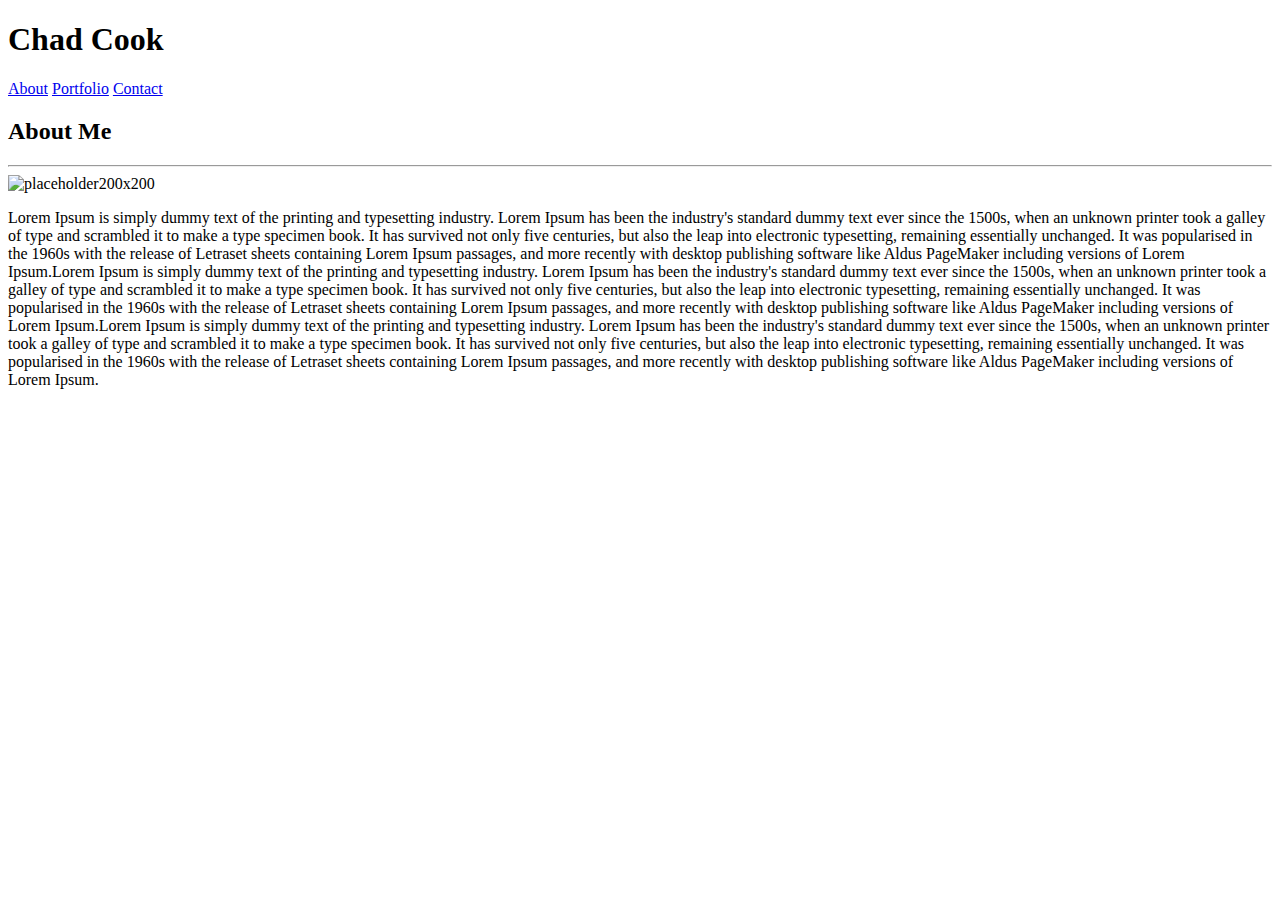
==== index.html @ 78eb7dfa "started html files, need to udpate contact and portfolio" ====
<!DOCTYPE html>
<html lang="en-us">
    <head>
        <meta charset="UTF-8">
        <title>Chad Cook Portfolio</title>
        <link rel="stylesheet" type="text/css" href="css/style.css">
    </head>
    <body>
        <!--  Header and Nav bar for all pages  -->
        <header class="header-container">
            <h1>Chad Cook</h1>
            <nav class="nav">
                <a href="index.html">About</a>
                <a href="portfolio.html">Portfolio</a>
                <a href="contact.html">Contact</a>
            </nav>        
        </header>
        <!--  Content Box  -->
        <div class="content-box">
            <!--  Content Box Header  -->
            <header class="content-header">
                <h2>About Me</h2>
                <hr>
            </header>
            <!--  Profile Image  ****Resize to 200x200 in CSS****  -->
            <!-- real image <img src="images/chad.jpeg" alt="Headshot of Chad">-->
            <img src="https://ist.ualberta.ca/sites/default/files/AppleLogo.png" alt="placeholder200x200">
            <p class="about-me-info">Lorem Ipsum is simply dummy text of the printing and typesetting industry. Lorem Ipsum has been the industry's standard dummy text ever since the 1500s, when an unknown printer took a galley of type and scrambled it to make a type specimen book. It has survived not only five centuries, but also the leap into electronic typesetting, remaining essentially unchanged. It was popularised in the 1960s with the release of Letraset sheets containing Lorem Ipsum passages, and more recently with desktop publishing software like Aldus PageMaker including versions of Lorem Ipsum.Lorem Ipsum is simply dummy text of the printing and typesetting industry. Lorem Ipsum has been the industry's standard dummy text ever since the 1500s, when an unknown printer took a galley of type and scrambled it to make a type specimen book. It has survived not only five centuries, but also the leap into electronic typesetting, remaining essentially unchanged. It was popularised in the 1960s with the release of Letraset sheets containing Lorem Ipsum passages, and more recently with desktop publishing software like Aldus PageMaker including versions of Lorem Ipsum.Lorem Ipsum is simply dummy text of the printing and typesetting industry. Lorem Ipsum has been the industry's standard dummy text ever since the 1500s, when an unknown printer took a galley of type and scrambled it to make a type specimen book. It has survived not only five centuries, but also the leap into electronic typesetting, remaining essentially unchanged. It was popularised in the 1960s with the release of Letraset sheets containing Lorem Ipsum passages, and more recently with desktop publishing software like Aldus PageMaker including versions of Lorem Ipsum.</p>
        </div>
    </body>
</html>
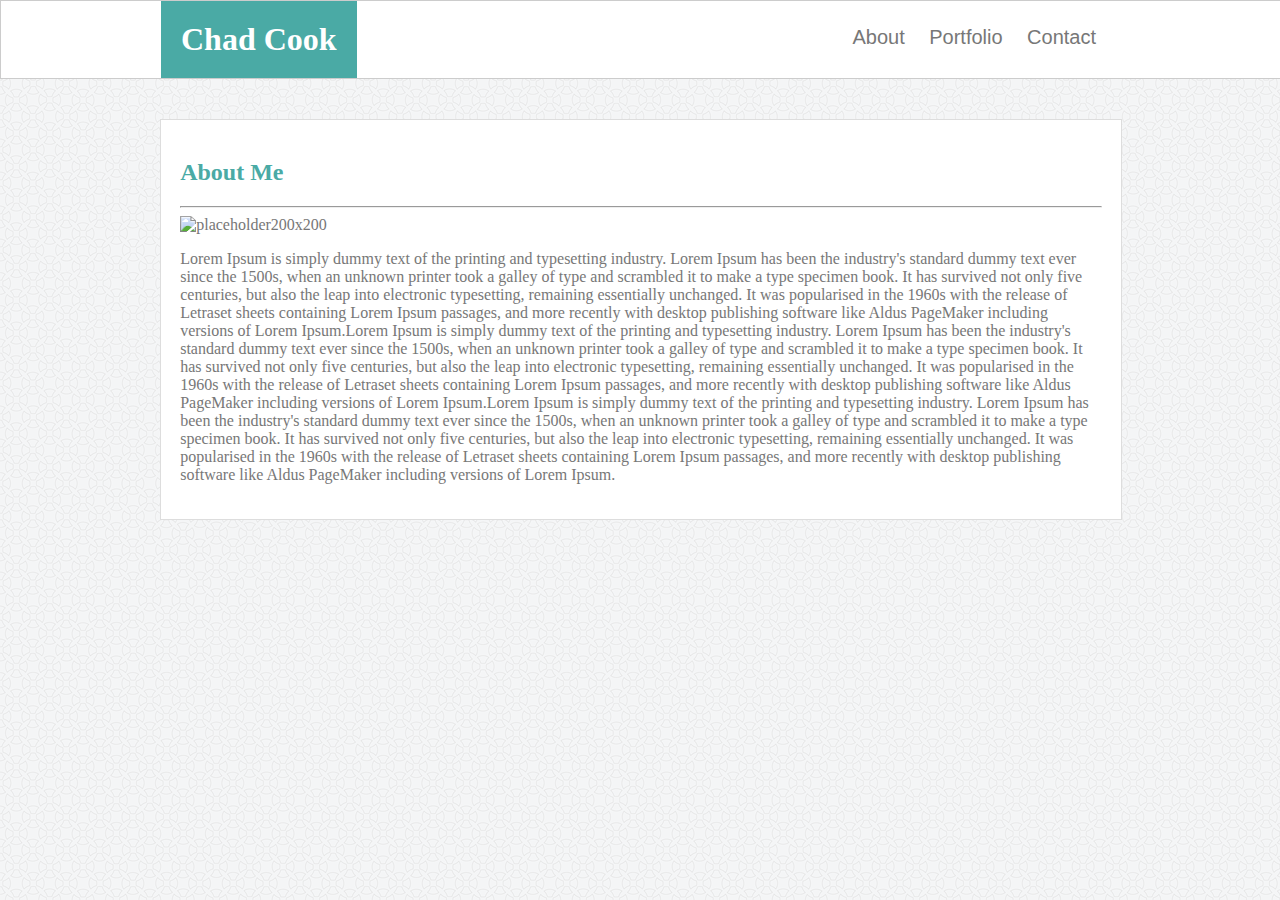
==== commit 3343b74e: "worked more on getting the styling right. had issues with the title bar. shouldnt have built all 3 h" ====
--- a/index.html
+++ b/index.html
@@ -6,26 +6,31 @@
         <link rel="stylesheet" type="text/css" href="css/style.css">
     </head>
     <body>
+        
         <!--  Header and Nav bar for all pages  -->
         <header class="header-container">
-            <h1>Chad Cook</h1>
-            <nav class="nav">
-                <a href="index.html">About</a>
-                <a href="portfolio.html">Portfolio</a>
-                <a href="contact.html">Contact</a>
-            </nav>        
+            <div class="header-subcontainer">
+                <h1 class="name">Chad Cook</h1>
+                <nav class="nav">
+                    <a href="index.html">About</a>
+                    <a href="portfolio.html">Portfolio</a>
+                    <a href="contact.html">Contact</a>
+                </nav>     
+            </div>
         </header>
-        <!--  Content Box  -->
-        <div class="content-box">
-            <!--  Content Box Header  -->
-            <header class="content-header">
-                <h2>About Me</h2>
-                <hr>
-            </header>
-            <!--  Profile Image  ****Resize to 200x200 in CSS****  -->
-            <!-- real image <img src="images/chad.jpeg" alt="Headshot of Chad">-->
-            <img src="https://ist.ualberta.ca/sites/default/files/AppleLogo.png" alt="placeholder200x200">
-            <p class="about-me-info">Lorem Ipsum is simply dummy text of the printing and typesetting industry. Lorem Ipsum has been the industry's standard dummy text ever since the 1500s, when an unknown printer took a galley of type and scrambled it to make a type specimen book. It has survived not only five centuries, but also the leap into electronic typesetting, remaining essentially unchanged. It was popularised in the 1960s with the release of Letraset sheets containing Lorem Ipsum passages, and more recently with desktop publishing software like Aldus PageMaker including versions of Lorem Ipsum.Lorem Ipsum is simply dummy text of the printing and typesetting industry. Lorem Ipsum has been the industry's standard dummy text ever since the 1500s, when an unknown printer took a galley of type and scrambled it to make a type specimen book. It has survived not only five centuries, but also the leap into electronic typesetting, remaining essentially unchanged. It was popularised in the 1960s with the release of Letraset sheets containing Lorem Ipsum passages, and more recently with desktop publishing software like Aldus PageMaker including versions of Lorem Ipsum.Lorem Ipsum is simply dummy text of the printing and typesetting industry. Lorem Ipsum has been the industry's standard dummy text ever since the 1500s, when an unknown printer took a galley of type and scrambled it to make a type specimen book. It has survived not only five centuries, but also the leap into electronic typesetting, remaining essentially unchanged. It was popularised in the 1960s with the release of Letraset sheets containing Lorem Ipsum passages, and more recently with desktop publishing software like Aldus PageMaker including versions of Lorem Ipsum.</p>
-        </div>
+        <div class="wrapper">
+            <!--  Content Box  -->
+            <div class="content-box">
+                <!--  Content Box Header  -->
+                <header class="content-header">
+                    <h2>About Me</h2>
+                    <hr>
+                </header>
+                <!--  Profile Image  ****Resize to 200x200 in CSS****  -->
+                <!-- real image <img src="images/chad.jpeg" alt="Headshot of Chad">-->
+                <img class="profile-image" src="https://ist.ualberta.ca/sites/default/files/AppleLogo.png" alt="placeholder200x200">
+                <p class="about-me-info">Lorem Ipsum is simply dummy text of the printing and typesetting industry. Lorem Ipsum has been the industry's standard dummy text ever since the 1500s, when an unknown printer took a galley of type and scrambled it to make a type specimen book. It has survived not only five centuries, but also the leap into electronic typesetting, remaining essentially unchanged. It was popularised in the 1960s with the release of Letraset sheets containing Lorem Ipsum passages, and more recently with desktop publishing software like Aldus PageMaker including versions of Lorem Ipsum.Lorem Ipsum is simply dummy text of the printing and typesetting industry. Lorem Ipsum has been the industry's standard dummy text ever since the 1500s, when an unknown printer took a galley of type and scrambled it to make a type specimen book. It has survived not only five centuries, but also the leap into electronic typesetting, remaining essentially unchanged. It was popularised in the 1960s with the release of Letraset sheets containing Lorem Ipsum passages, and more recently with desktop publishing software like Aldus PageMaker including versions of Lorem Ipsum.Lorem Ipsum is simply dummy text of the printing and typesetting industry. Lorem Ipsum has been the industry's standard dummy text ever since the 1500s, when an unknown printer took a galley of type and scrambled it to make a type specimen book. It has survived not only five centuries, but also the leap into electronic typesetting, remaining essentially unchanged. It was popularised in the 1960s with the release of Letraset sheets containing Lorem Ipsum passages, and more recently with desktop publishing software like Aldus PageMaker including versions of Lorem Ipsum.</p>
+            </div>
+        </div>  
     </body>
 </html>--- a/css/style.css
+++ b/css/style.css
@@ -0,0 +1,72 @@
+body {
+    margin: 0 auto;
+    padding: 0;
+    color: #777;
+    background-image: url("circles-light.png");
+    font-family: 'Arial', 'Helvetica Neue', Helvetica, sans-serif;
+}
+
+.wrapper {
+    width: 960px;
+    margin: 0 auto;
+}
+
+.header-container {
+    background: #fff;
+    color: white;
+    border: 1px solid #ccc;
+    width: 100%;
+    margin: 0 auto;
+}
+
+.header-subcontainer {
+    width: 960px;
+    margin: 0 auto;
+}
+
+a {
+ font-size: 20px;
+ color: #777;
+ text-decoration: none;
+ margin-left: 20px;
+}
+
+.name {
+    background: #4aaaa5;
+    float: left;
+    padding: 20px;
+    margin: 0;
+    font-family: 'Georgia', Times, Times New Roman, serif;
+}
+
+.nav {
+    float: right;
+    margin: 0;
+    padding: 25px;
+}
+
+.side-borders {
+    border-left: 1px;
+    border-right: 2px;
+}
+
+.header-container:after {
+    content: "";
+    display: block;
+    clear: both;
+}
+
+.content-box {
+    width: 96%;
+    margin: 0 auto;
+    border: 1px solid #ddd;
+    padding: 02%;
+    margin-top: 40px;
+    background: #fff;
+    font-family: 'Georgia', Times, Times New Roman, serif;
+}
+
+.content-header {
+    color: #4aaaa5;
+}
+
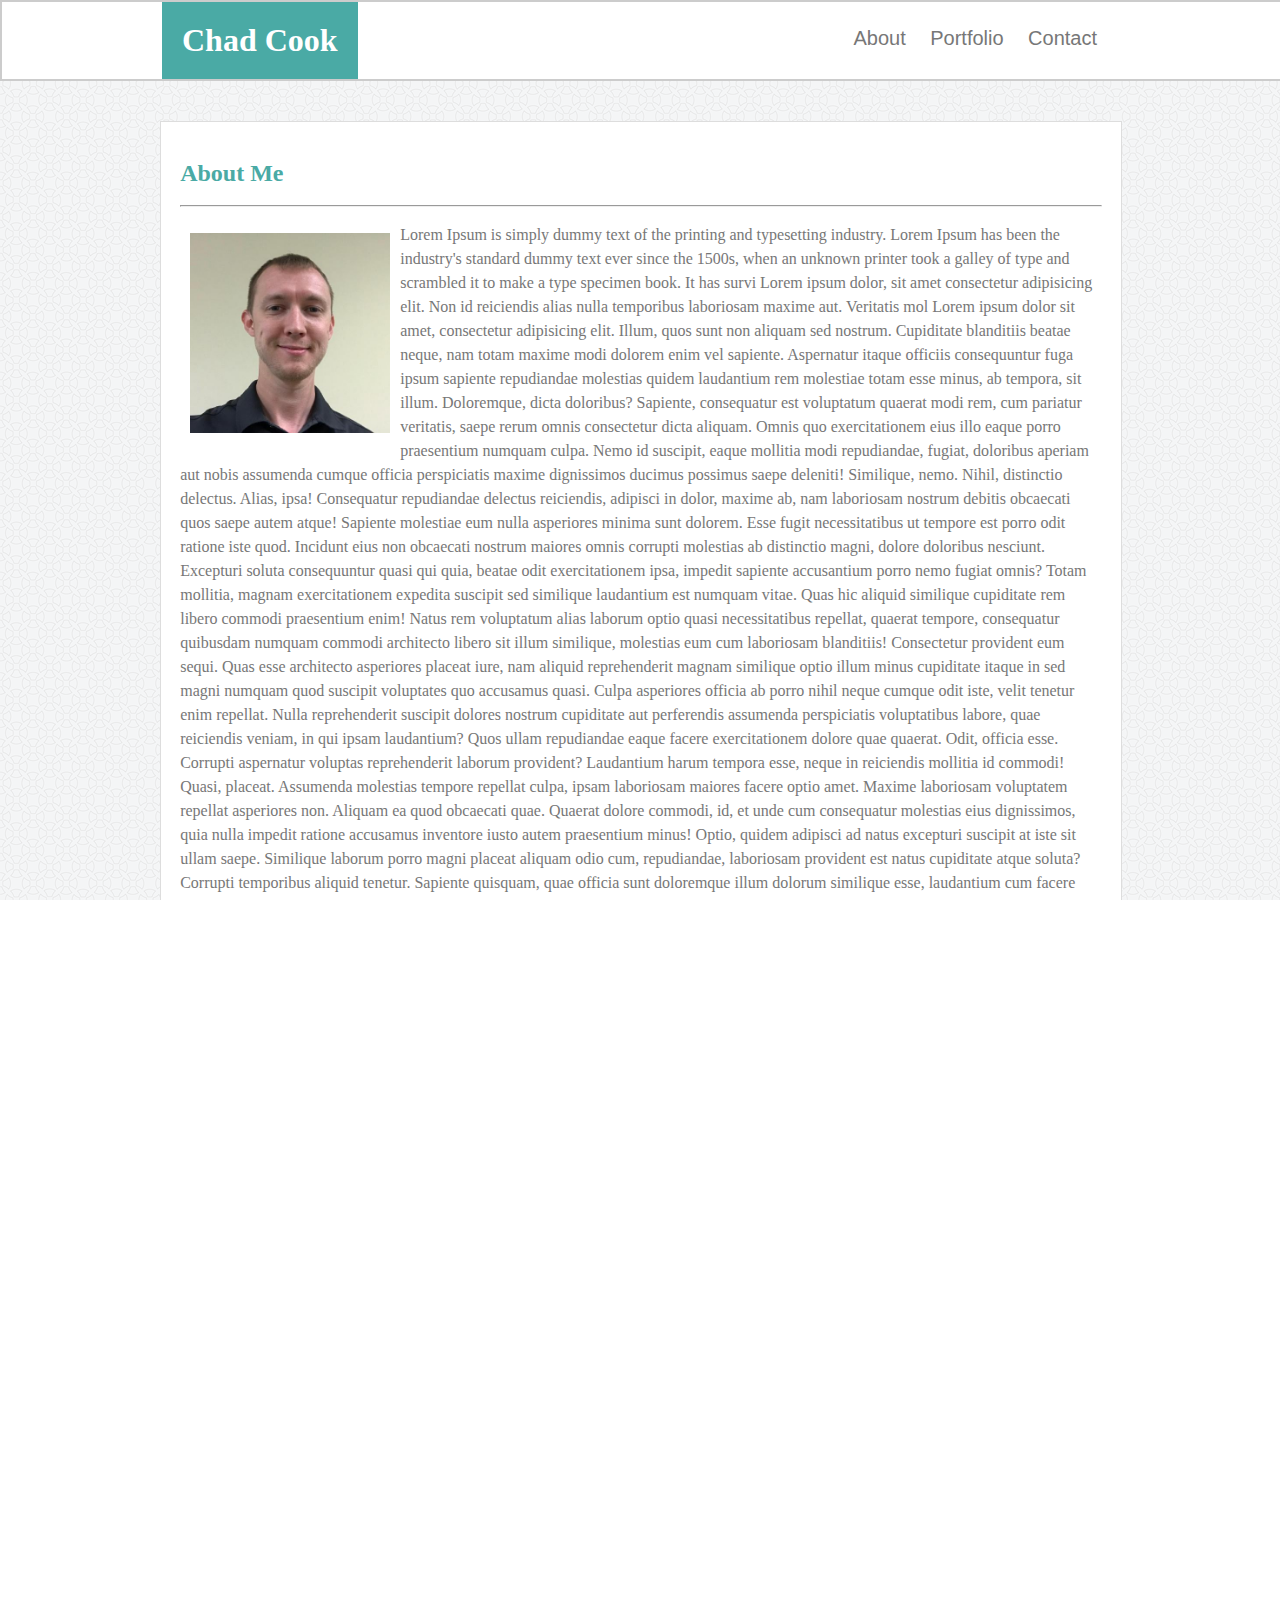
==== commit c7cae0b0: "styled index.html and got formatting correct and reusable header footer and content box. Need to upd" ====
--- a/index.html
+++ b/index.html
@@ -18,7 +18,8 @@
                 </nav>     
             </div>
         </header>
-        <div class="wrapper">
+
+        <div class="content">
             <!--  Content Box  -->
             <div class="content-box">
                 <!--  Content Box Header  -->
@@ -26,11 +27,19 @@
                     <h2>About Me</h2>
                     <hr>
                 </header>
-                <!--  Profile Image  ****Resize to 200x200 in CSS****  -->
-                <!-- real image <img src="images/chad.jpeg" alt="Headshot of Chad">-->
-                <img class="profile-image" src="https://ist.ualberta.ca/sites/default/files/AppleLogo.png" alt="placeholder200x200">
-                <p class="about-me-info">Lorem Ipsum is simply dummy text of the printing and typesetting industry. Lorem Ipsum has been the industry's standard dummy text ever since the 1500s, when an unknown printer took a galley of type and scrambled it to make a type specimen book. It has survived not only five centuries, but also the leap into electronic typesetting, remaining essentially unchanged. It was popularised in the 1960s with the release of Letraset sheets containing Lorem Ipsum passages, and more recently with desktop publishing software like Aldus PageMaker including versions of Lorem Ipsum.Lorem Ipsum is simply dummy text of the printing and typesetting industry. Lorem Ipsum has been the industry's standard dummy text ever since the 1500s, when an unknown printer took a galley of type and scrambled it to make a type specimen book. It has survived not only five centuries, but also the leap into electronic typesetting, remaining essentially unchanged. It was popularised in the 1960s with the release of Letraset sheets containing Lorem Ipsum passages, and more recently with desktop publishing software like Aldus PageMaker including versions of Lorem Ipsum.Lorem Ipsum is simply dummy text of the printing and typesetting industry. Lorem Ipsum has been the industry's standard dummy text ever since the 1500s, when an unknown printer took a galley of type and scrambled it to make a type specimen book. It has survived not only five centuries, but also the leap into electronic typesetting, remaining essentially unchanged. It was popularised in the 1960s with the release of Letraset sheets containing Lorem Ipsum passages, and more recently with desktop publishing software like Aldus PageMaker including versions of Lorem Ipsum.</p>
+                <div class="content-float">
+                    <img class="profile-image" src="images/chad.jpeg" alt="placeholder200x200">
+                    <p class="about-me-info">Lorem Ipsum is simply dummy text of the printing and typesetting industry. Lorem Ipsum has been the industry's standard dummy text ever since the 1500s, when an unknown printer took a galley of type and scrambled it to make a type specimen book. It has survi Lorem ipsum dolor, sit amet consectetur adipisicing elit. Non id reiciendis alias nulla temporibus laboriosam maxime aut. Veritatis mol Lorem ipsum dolor sit amet, consectetur adipisicing elit. Illum, quos sunt non aliquam sed nostrum. Cupiditate blanditiis beatae neque, nam totam maxime modi dolorem enim vel sapiente. Aspernatur itaque officiis consequuntur fuga ipsum sapiente repudiandae molestias quidem laudantium rem molestiae totam esse minus, ab tempora, sit illum. Doloremque, dicta doloribus? Sapiente, consequatur est voluptatum quaerat modi rem, cum pariatur veritatis, saepe rerum omnis consectetur dicta aliquam. Omnis quo exercitationem eius illo eaque porro praesentium numquam culpa. Nemo id suscipit, eaque mollitia modi repudiandae, fugiat, doloribus aperiam aut nobis assumenda cumque officia perspiciatis maxime dignissimos ducimus possimus saepe deleniti! Similique, nemo. Nihil, distinctio delectus. Alias, ipsa! Consequatur repudiandae delectus reiciendis, adipisci in dolor, maxime ab, nam laboriosam nostrum debitis obcaecati quos saepe autem atque! Sapiente molestiae eum nulla asperiores minima sunt dolorem. Esse fugit necessitatibus ut tempore est porro odit ratione iste quod. Incidunt eius non obcaecati nostrum maiores omnis corrupti molestias ab distinctio magni, dolore doloribus nesciunt. Excepturi soluta consequuntur quasi qui quia, beatae odit exercitationem ipsa, impedit sapiente accusantium porro nemo fugiat omnis? Totam mollitia, magnam exercitationem expedita suscipit sed similique laudantium est numquam vitae. Quas hic aliquid similique cupiditate rem libero commodi praesentium enim! Natus rem voluptatum alias laborum optio quasi necessitatibus repellat, quaerat tempore, consequatur quibusdam numquam commodi architecto libero sit illum similique, molestias eum cum laboriosam blanditiis! Consectetur provident eum sequi. Quas esse architecto asperiores placeat iure, nam aliquid reprehenderit magnam similique optio illum minus cupiditate itaque in sed magni numquam quod suscipit voluptates quo accusamus quasi. Culpa asperiores officia ab porro nihil neque cumque odit iste, velit tenetur enim repellat. Nulla reprehenderit suscipit dolores nostrum cupiditate aut perferendis assumenda perspiciatis voluptatibus labore, quae reiciendis veniam, in qui ipsam laudantium? Quos ullam repudiandae eaque facere exercitationem dolore quae quaerat. Odit, officia esse. Corrupti aspernatur voluptas reprehenderit laborum provident? Laudantium harum tempora esse, neque in reiciendis mollitia id commodi! Quasi, placeat. Assumenda molestias tempore repellat culpa, ipsam laboriosam maiores facere optio amet. Maxime laboriosam voluptatem repellat asperiores non. Aliquam ea quod obcaecati quae. Quaerat dolore commodi, id, et unde cum consequatur molestias eius dignissimos, quia nulla impedit ratione accusamus inventore iusto autem praesentium minus! Optio, quidem adipisci ad natus excepturi suscipit at iste sit ullam saepe. Similique laborum porro magni placeat aliquam odio cum, repudiandae, laboriosam provident est natus cupiditate atque soluta? Corrupti temporibus aliquid tenetur. Sapiente quisquam, quae officia sunt doloremque illum dolorum similique esse, laudantium cum facere odio quidem repellat nobis, quaerat reiciendis? Laudantium voluptates perferendis cum. Explicabo qui labore recusandae magnam. Sint possimus esse praesentium velit assumenda odio vero, molestiae voluptate deserunt, dolorum corporis tempore dolorem adipisci, aperiam reprehenderit! Architecto, nisi. Nobis, repellat illo blanditiis dolorem quia a, iste officia consequatur quasi obcaecati deleniti saepe animi mollitia eligendi suscipit tempora odio aperiam, voluptatum iure! Voluptatem doloribus ducimus rem amet fugiat iure nulla asperiores pariatur perferendis maxime praesentium fugit, corporis soluta ex, delectus ab quidem nemo ipsa nostrum voluptatibus aliquid? Ipsum, distinctio delectus aliquid quasi mollitia dicta iure iusto. Voluptatem quo voluptatibus saepe alias quasi fugiat odit tenetur ipsam cupiditate nulla, dolores earum praesentium maxime voluptate architecto sint excepturi provident, quos et animi obcaecati iste enim incidunt consequuntur. Necessitatibus minus, sapiente sit tempore error qui nam. Odit eius obcaecati ipsam id autem dolorum tempora, ipsum veritatis nesciunt, quis aliquam, corrupti provident culpa esse quisquam nobis quo accusantium vel perferendis neque molestiae fugiat dicta sunt totam. Incidunt ex adipisci, quaerat veniam maxime, aspernatur totam ducimus vitae minus placeat nihil, deleniti cumque saepe impedit laborum beatae doloremque quas. Porro magnam voluptates repellat, ducimus non quo minima dignissimos ipsa fugit cumque adipisci autem fugiat nobis! Nobis laudantium libero eos hic necessitatibus amet fugiat. Velit praesentium hic facere enim aut debitis veritatis saepe sint qui consequatur, inventore libero sunt provident. Corporis quasi quas pariatur reprehenderit assumenda consequatur officia. Sed ea possimus quibusdam mollitia totam velit repudiandae, consectetur aliquam minus laudantium quaerat accusantium unde voluptatibus sequi impedit officia eligendi assumenda numquam atque dicta qui inventore, nihil molestias. Sapiente exercitationem, eligendi vel aspernatur assumenda amet sed asperiores sunt cupiditate quidem, rem, vitae quos quod adipisci expedita. Quos voluptatibus, fuga impedit rem quis vitae enim aperiam sapiente quod, sint minus. Voluptate delectus, eos facilis sint adipisci amet. Iste, eius ab atque, blanditiis qui exercitationem magnam culpa, rem quo dolorum dolore numquam. Ipsum ad nesciunt quam voluptatem eaque corporis cum, minima incidunt velit quasi corrupti ullam distinctio odit rem accusamus consequuntur facere enim quas blanditiis nobis facilis aspernatur. Eaque eveniet nam labore nobis expedita sapiente unde, repellat exercitationem magni, id mollitia esse a aliquid accusamus iure nemo commodi molestiae itaque dicta doloremque, enim obcaecati iste voluptate! Libero laborum eius dicta esse, ratione autem nihil nobis vel? Blanditiis enim soluta ducimus distinctio consectetur porro, sapiente voluptatibus ullam dignissimos esse quisquam libero aspernatur adipisci laborum labore molestiae deleniti eaque sit placeat culpa dolore est recusandae nam. Atque molestiae harum esse neque dicta quae quia ullam totam tempora dolore, ipsum, architecto voluptate illum delectus rerum facere saepe quos fuga possimus assumenda similique omnis sit? Voluptates eveniet in ratione fugiat architecto reiciendis impedit, voluptate doloremque similique libero vitae, earum tenetur ut et ipsa debitis? Quae, tempora esse! Dignissimos id ducimus iste error magnam labore consectetur quae velit laboriosam impedit. Quidem libero, modi at, autem corrupti odio consequatur sit debitis aperiam voluptate non illo saepe minus, quis officiis quo unde voluptatum accusamus. Totam sit eius expedita dolores dolorum! Modi ad natus iste quod sit nobis perspiciatis id nesciunt facere adipisci atque molestias officiis, impedit magni, nam nemo voluptates. Ipsam assumenda reprehenderit quasi repudiandae consectetur animi eligendi doloremque nihil dolorum magni fuga, minus beatae quaerat iure obcaecati aliquid cumque veniam, ut at, odit dicta pariatur nemo provident voluptatem. Quod eligendi suscipit saepe ratione iste dicta error provident maiores reprehenderit, possimus assumenda eveniet laudantium delectus, beatae corrupti tenetur ut? Labore optio atque quisquam qui similique exercitationem consectetur doloribus? Suscipit, mollitia perspiciatis. Nam similique eaque deserunt quidem deleniti ratione eligendi adipisci corrupti, recusandae nobis eveniet error, minima expedita dignissimos dolores illum. Deleniti perferendis sequi, quae quisquam dolorum exercitationem numquam dolorem sit. </p>
+                </div>
             </div>
-        </div>  
+            <div class="push"></div>
+        </div>
+
+        <footer class="footer-container">
+            <div class="footer-subcontainer">
+                <p class="copyright">Copyright &copy;</p>
+            </div>
+            
+        </footer>
     </body>
 </html>--- a/css/style.css
+++ b/css/style.css
@@ -1,3 +1,10 @@
+html,
+body {
+    height: 100%;
+    max-width: 100%;
+    overflow-x: hidden;
+}
+
 body {
     margin: 0 auto;
     padding: 0;
@@ -6,29 +13,18 @@
     font-family: 'Arial', 'Helvetica Neue', Helvetica, sans-serif;
 }
 
-.wrapper {
-    width: 960px;
-    margin: 0 auto;
-}
-
 .header-container {
     background: #fff;
     color: white;
-    border: 1px solid #ccc;
+    border: 2px solid #ccc;
     width: 100%;
     margin: 0 auto;
+    overflow: hidden;
 }
 
 .header-subcontainer {
     width: 960px;
     margin: 0 auto;
-}
-
-a {
- font-size: 20px;
- color: #777;
- text-decoration: none;
- margin-left: 20px;
 }
 
 .name {
@@ -45,9 +41,11 @@
     padding: 25px;
 }
 
-.side-borders {
-    border-left: 1px;
-    border-right: 2px;
+a {
+ font-size: 20px;
+ color: #777;
+ text-decoration: none;
+ margin-left: 20px;
 }
 
 .header-container:after {
@@ -56,17 +54,58 @@
     clear: both;
 }
 
+.content {
+    width: 960px;
+    margin: 0 auto;
+    line-height: 1.5em;
+    min-height: calc( 100% - 120px);
+    height: auto !important;
+    height: 100%;
+    margin: 0 auto -60px;
+}
+
 .content-box {
     width: 96%;
     margin: 0 auto;
     border: 1px solid #ddd;
     padding: 02%;
     margin-top: 40px;
+    margin-bottom: 40px;
     background: #fff;
     font-family: 'Georgia', Times, Times New Roman, serif;
+    overflow: auto;
 }
 
 .content-header {
     color: #4aaaa5;
 }
 
+.profile-image {
+    float: left;
+    margin: 10px;
+    width: 200px;
+    height: 200px;
+}
+
+.footer-container, 
+.push {
+    height: 60px;
+} 
+
+.footer-container {
+    position: relative;
+    text-align: center;
+    background: #4aaaa5;
+    height: 60px;
+    padding-bottom: 0px;
+}
+
+.footer-subcontainer {
+    position: absolute;
+    bottom: 0;
+    overflow: hidden;
+    width:100%;
+    background: #666;
+    height: 50px;
+    padding-bottom: 10;
+}
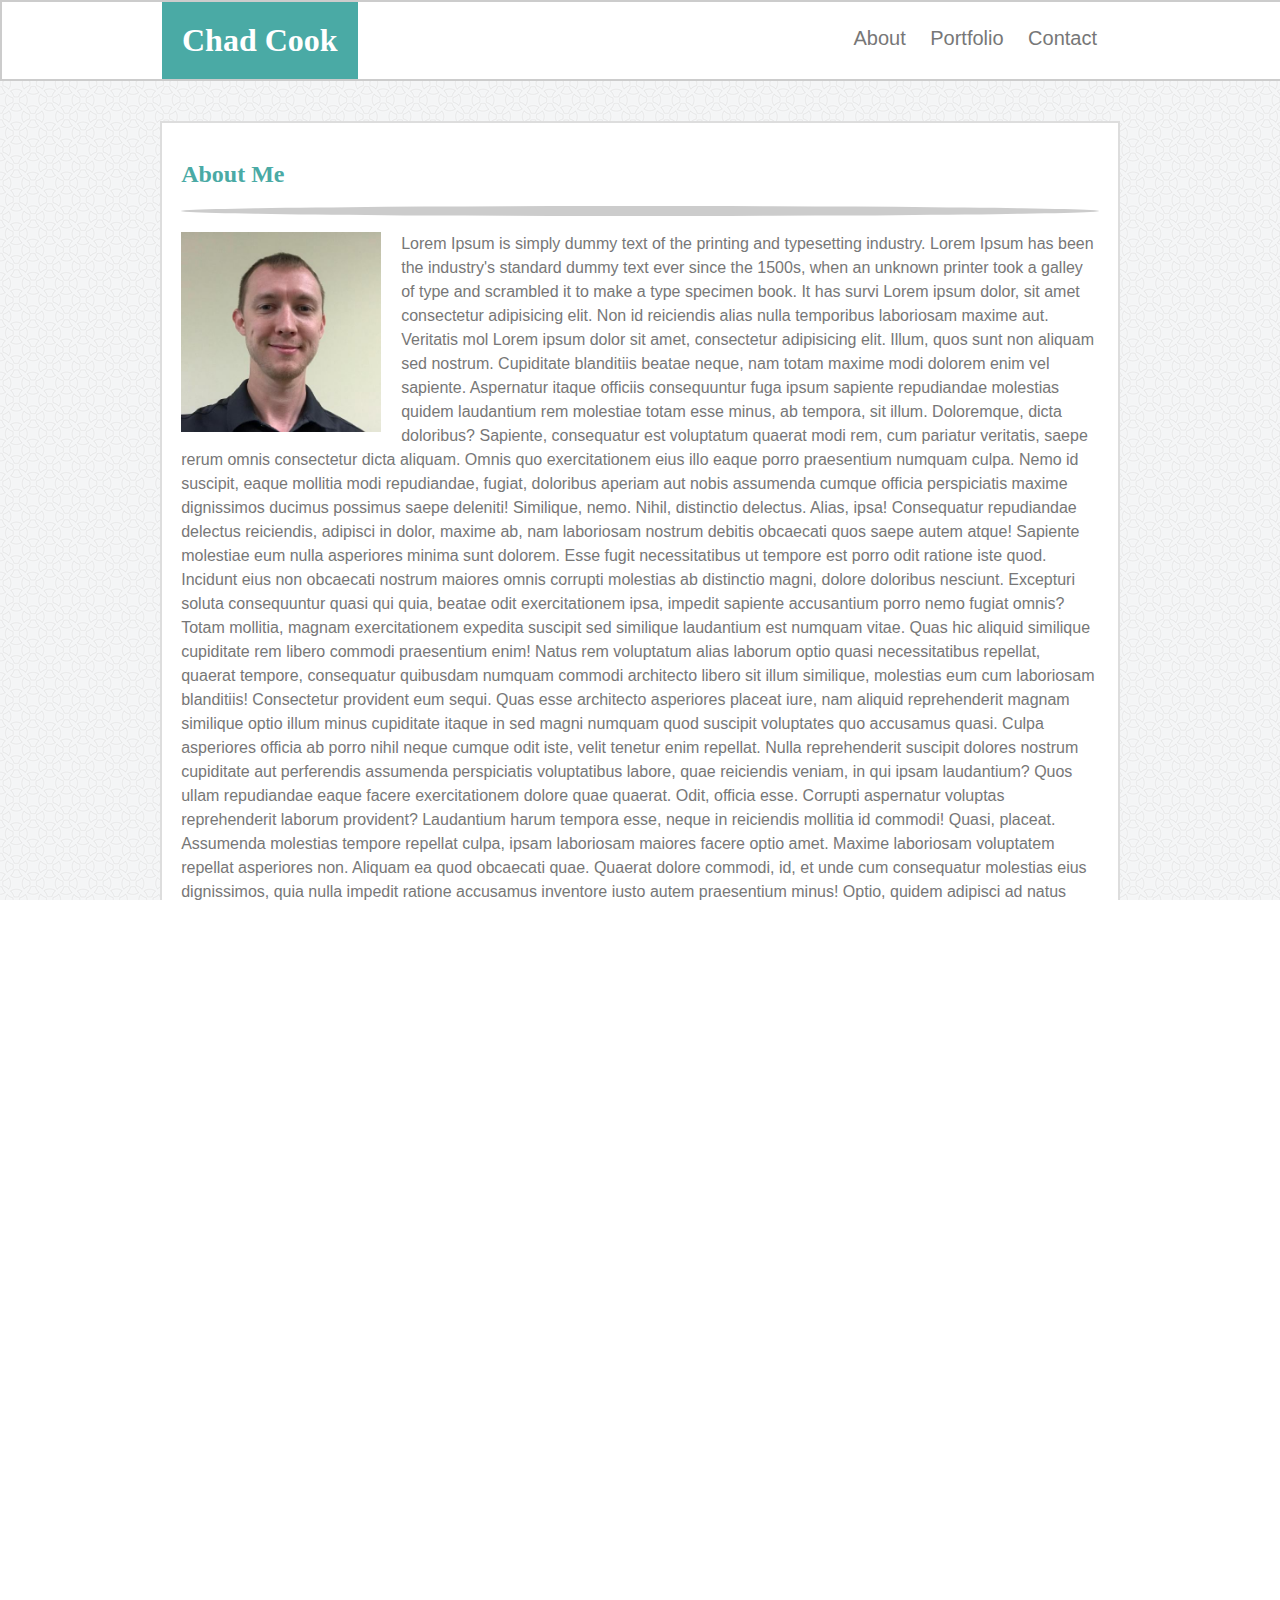
==== commit 365ff178: "finished index.html and css moved to portfolio.css framework and gathering images needed." ====
--- a/index.html
+++ b/index.html
@@ -7,7 +7,7 @@
     </head>
     <body>
         
-        <!--  Header and Nav bar for all pages  -->
+        <!--  HEADER and Nav bar for all pages  -->
         <header class="header-container">
             <div class="header-subcontainer">
                 <h1 class="name">Chad Cook</h1>
@@ -18,27 +18,42 @@
                 </nav>     
             </div>
         </header>
+        <!--  End HEADER  -->
 
+        <!--  This entire DIV CONTENT can be copied to contact and portfolio
+              pages. Update header title and content div to correct information -->
         <div class="content">
-            <!--  Content Box  -->
+            <!--  Content Box can be used on all pages -->
             <div class="content-box">
-                <!--  Content Box Header  -->
+                <!--  Content Box Header Can be used on all pages
+                      update title. -->
                 <header class="content-header">
                     <h2>About Me</h2>
                     <hr>
                 </header>
+                <!--  End content box header -->
+
+                <!--  content box - adjust this per page  -->
                 <div class="content-float">
                     <img class="profile-image" src="images/chad.jpeg" alt="placeholder200x200">
                     <p class="about-me-info">Lorem Ipsum is simply dummy text of the printing and typesetting industry. Lorem Ipsum has been the industry's standard dummy text ever since the 1500s, when an unknown printer took a galley of type and scrambled it to make a type specimen book. It has survi Lorem ipsum dolor, sit amet consectetur adipisicing elit. Non id reiciendis alias nulla temporibus laboriosam maxime aut. Veritatis mol Lorem ipsum dolor sit amet, consectetur adipisicing elit. Illum, quos sunt non aliquam sed nostrum. Cupiditate blanditiis beatae neque, nam totam maxime modi dolorem enim vel sapiente. Aspernatur itaque officiis consequuntur fuga ipsum sapiente repudiandae molestias quidem laudantium rem molestiae totam esse minus, ab tempora, sit illum. Doloremque, dicta doloribus? Sapiente, consequatur est voluptatum quaerat modi rem, cum pariatur veritatis, saepe rerum omnis consectetur dicta aliquam. Omnis quo exercitationem eius illo eaque porro praesentium numquam culpa. Nemo id suscipit, eaque mollitia modi repudiandae, fugiat, doloribus aperiam aut nobis assumenda cumque officia perspiciatis maxime dignissimos ducimus possimus saepe deleniti! Similique, nemo. Nihil, distinctio delectus. Alias, ipsa! Consequatur repudiandae delectus reiciendis, adipisci in dolor, maxime ab, nam laboriosam nostrum debitis obcaecati quos saepe autem atque! Sapiente molestiae eum nulla asperiores minima sunt dolorem. Esse fugit necessitatibus ut tempore est porro odit ratione iste quod. Incidunt eius non obcaecati nostrum maiores omnis corrupti molestias ab distinctio magni, dolore doloribus nesciunt. Excepturi soluta consequuntur quasi qui quia, beatae odit exercitationem ipsa, impedit sapiente accusantium porro nemo fugiat omnis? Totam mollitia, magnam exercitationem expedita suscipit sed similique laudantium est numquam vitae. Quas hic aliquid similique cupiditate rem libero commodi praesentium enim! Natus rem voluptatum alias laborum optio quasi necessitatibus repellat, quaerat tempore, consequatur quibusdam numquam commodi architecto libero sit illum similique, molestias eum cum laboriosam blanditiis! Consectetur provident eum sequi. Quas esse architecto asperiores placeat iure, nam aliquid reprehenderit magnam similique optio illum minus cupiditate itaque in sed magni numquam quod suscipit voluptates quo accusamus quasi. Culpa asperiores officia ab porro nihil neque cumque odit iste, velit tenetur enim repellat. Nulla reprehenderit suscipit dolores nostrum cupiditate aut perferendis assumenda perspiciatis voluptatibus labore, quae reiciendis veniam, in qui ipsam laudantium? Quos ullam repudiandae eaque facere exercitationem dolore quae quaerat. Odit, officia esse. Corrupti aspernatur voluptas reprehenderit laborum provident? Laudantium harum tempora esse, neque in reiciendis mollitia id commodi! Quasi, placeat. Assumenda molestias tempore repellat culpa, ipsam laboriosam maiores facere optio amet. Maxime laboriosam voluptatem repellat asperiores non. Aliquam ea quod obcaecati quae. Quaerat dolore commodi, id, et unde cum consequatur molestias eius dignissimos, quia nulla impedit ratione accusamus inventore iusto autem praesentium minus! Optio, quidem adipisci ad natus excepturi suscipit at iste sit ullam saepe. Similique laborum porro magni placeat aliquam odio cum, repudiandae, laboriosam provident est natus cupiditate atque soluta? Corrupti temporibus aliquid tenetur. Sapiente quisquam, quae officia sunt doloremque illum dolorum similique esse, laudantium cum facere odio quidem repellat nobis, quaerat reiciendis? Laudantium voluptates perferendis cum. Explicabo qui labore recusandae magnam. Sint possimus esse praesentium velit assumenda odio vero, molestiae voluptate deserunt, dolorum corporis tempore dolorem adipisci, aperiam reprehenderit! Architecto, nisi. Nobis, repellat illo blanditiis dolorem quia a, iste officia consequatur quasi obcaecati deleniti saepe animi mollitia eligendi suscipit tempora odio aperiam, voluptatum iure! Voluptatem doloribus ducimus rem amet fugiat iure nulla asperiores pariatur perferendis maxime praesentium fugit, corporis soluta ex, delectus ab quidem nemo ipsa nostrum voluptatibus aliquid? Ipsum, distinctio delectus aliquid quasi mollitia dicta iure iusto. Voluptatem quo voluptatibus saepe alias quasi fugiat odit tenetur ipsam cupiditate nulla, dolores earum praesentium maxime voluptate architecto sint excepturi provident, quos et animi obcaecati iste enim incidunt consequuntur. Necessitatibus minus, sapiente sit tempore error qui nam. Odit eius obcaecati ipsam id autem dolorum tempora, ipsum veritatis nesciunt, quis aliquam, corrupti provident culpa esse quisquam nobis quo accusantium vel perferendis neque molestiae fugiat dicta sunt totam. Incidunt ex adipisci, quaerat veniam maxime, aspernatur totam ducimus vitae minus placeat nihil, deleniti cumque saepe impedit laborum beatae doloremque quas. Porro magnam voluptates repellat, ducimus non quo minima dignissimos ipsa fugit cumque adipisci autem fugiat nobis! Nobis laudantium libero eos hic necessitatibus amet fugiat. Velit praesentium hic facere enim aut debitis veritatis saepe sint qui consequatur, inventore libero sunt provident. Corporis quasi quas pariatur reprehenderit assumenda consequatur officia. Sed ea possimus quibusdam mollitia totam velit repudiandae, consectetur aliquam minus laudantium quaerat accusantium unde voluptatibus sequi impedit officia eligendi assumenda numquam atque dicta qui inventore, nihil molestias. Sapiente exercitationem, eligendi vel aspernatur assumenda amet sed asperiores sunt cupiditate quidem, rem, vitae quos quod adipisci expedita. Quos voluptatibus, fuga impedit rem quis vitae enim aperiam sapiente quod, sint minus. Voluptate delectus, eos facilis sint adipisci amet. Iste, eius ab atque, blanditiis qui exercitationem magnam culpa, rem quo dolorum dolore numquam. Ipsum ad nesciunt quam voluptatem eaque corporis cum, minima incidunt velit quasi corrupti ullam distinctio odit rem accusamus consequuntur facere enim quas blanditiis nobis facilis aspernatur. Eaque eveniet nam labore nobis expedita sapiente unde, repellat exercitationem magni, id mollitia esse a aliquid accusamus iure nemo commodi molestiae itaque dicta doloremque, enim obcaecati iste voluptate! Libero laborum eius dicta esse, ratione autem nihil nobis vel? Blanditiis enim soluta ducimus distinctio consectetur porro, sapiente voluptatibus ullam dignissimos esse quisquam libero aspernatur adipisci laborum labore molestiae deleniti eaque sit placeat culpa dolore est recusandae nam. Atque molestiae harum esse neque dicta quae quia ullam totam tempora dolore, ipsum, architecto voluptate illum delectus rerum facere saepe quos fuga possimus assumenda similique omnis sit? Voluptates eveniet in ratione fugiat architecto reiciendis impedit, voluptate doloremque similique libero vitae, earum tenetur ut et ipsa debitis? Quae, tempora esse! Dignissimos id ducimus iste error magnam labore consectetur quae velit laboriosam impedit. Quidem libero, modi at, autem corrupti odio consequatur sit debitis aperiam voluptate non illo saepe minus, quis officiis quo unde voluptatum accusamus. Totam sit eius expedita dolores dolorum! Modi ad natus iste quod sit nobis perspiciatis id nesciunt facere adipisci atque molestias officiis, impedit magni, nam nemo voluptates. Ipsam assumenda reprehenderit quasi repudiandae consectetur animi eligendi doloremque nihil dolorum magni fuga, minus beatae quaerat iure obcaecati aliquid cumque veniam, ut at, odit dicta pariatur nemo provident voluptatem. Quod eligendi suscipit saepe ratione iste dicta error provident maiores reprehenderit, possimus assumenda eveniet laudantium delectus, beatae corrupti tenetur ut? Labore optio atque quisquam qui similique exercitationem consectetur doloribus? Suscipit, mollitia perspiciatis. Nam similique eaque deserunt quidem deleniti ratione eligendi adipisci corrupti, recusandae nobis eveniet error, minima expedita dignissimos dolores illum. Deleniti perferendis sequi, quae quisquam dolorum exercitationem numquam dolorem sit. </p>
                 </div>
             </div>
+            <!--  End content box -->
+
+            <!--  extra empty div class to space the bottom of the 
+                  page up from the footer so information is not
+                  placed behind the footer -->
             <div class="push"></div>
         </div>
+        <!--  end full div CONTENT to be copied -->
 
+        <!--  FOOTER for all pages -->
         <footer class="footer-container">
             <div class="footer-subcontainer">
                 <p class="copyright">Copyright &copy;</p>
             </div>
+        <!--  end FOOTER  -->
             
         </footer>
     </body>
--- a/css/style.css
+++ b/css/style.css
@@ -1,5 +1,12 @@
+/**************************************************************************
+
+        CSS FOR ALL PAGES
+
+**************************************************************************/
+
 html,
 body {
+    /* needed to add these to get horizontal scroll bar off the screen */
     height: 100%;
     max-width: 100%;
     overflow-x: hidden;
@@ -18,8 +25,6 @@
     color: white;
     border: 2px solid #ccc;
     width: 100%;
-    margin: 0 auto;
-    overflow: hidden;
 }
 
 .header-subcontainer {
@@ -27,12 +32,16 @@
     margin: 0 auto;
 }
 
+h1,
+h2 {
+    font-family: 'Georgia', Times, Times New Roman, serif;
+}
+
 .name {
     background: #4aaaa5;
     float: left;
     padding: 20px;
     margin: 0;
-    font-family: 'Georgia', Times, Times New Roman, serif;
 }
 
 .nav {
@@ -48,16 +57,24 @@
  margin-left: 20px;
 }
 
+/* come back and add in a:hover properties for extra flare */
+/* ***************************************** */
+
+
 .header-container:after {
+    /* clearfix for floated header */
     content: "";
     display: block;
     clear: both;
 }
 
 .content {
+    /*  this is the wrapper box and used for page height  */
     width: 960px;
-    margin: 0 auto;
     line-height: 1.5em;
+    /*  min-height calc used to sticky the footer at the
+        bottom of the pages even when the content above is
+        is short.  */
     min-height: calc( 100% - 120px);
     height: auto !important;
     height: 100%;
@@ -65,14 +82,12 @@
 }
 
 .content-box {
-    width: 96%;
     margin: 0 auto;
-    border: 1px solid #ddd;
+    border: 2px solid #ddd;
     padding: 02%;
     margin-top: 40px;
     margin-bottom: 40px;
     background: #fff;
-    font-family: 'Georgia', Times, Times New Roman, serif;
     overflow: auto;
 }
 
@@ -80,23 +95,30 @@
     color: #4aaaa5;
 }
 
-.profile-image {
-    float: left;
-    margin: 10px;
-    width: 200px;
-    height: 200px;
+hr {
+    /*  horizontal line break. I was playing around with
+        the styling and was able to get it to look like
+        the pretty cool thin oval. Good find for added
+        style  */
+    background: #ccc;
+    color: #ccc;
+    border: 5px solid;
+    border-radius: 90%;
 }
 
 .footer-container, 
 .push {
+    /*  Used this to push the div class to ensure content
+        didnt get placed behind the footer when scrolled
+        all the way to the bottom */
     height: 60px;
 } 
 
 .footer-container {
     position: relative;
     text-align: center;
-    background: #4aaaa5;
-    height: 60px;
+    /* background: #4aaaa5;
+    height: 60px; */
     padding-bottom: 0px;
 }
 
@@ -108,4 +130,32 @@
     background: #666;
     height: 50px;
     padding-bottom: 10;
+    z-index: 2;
+    border-top: 8px solid #4aaaa5;
 }
+
+/* ********************************************************
+
+        INDEX.HTML CSS SECTION
+
+***********************************************************/
+
+
+
+.profile-image {
+    float: left;
+    margin-right: 20px;
+    margin-bottom: 0px;
+    width: 200px;
+    height: 200px;
+}
+
+/* ********************************************************
+
+        PORTFOLIO.HTML CSS SECTION
+
+**********************************************************/
+
+.thumbnail {
+    /* thumbnail styling */
+}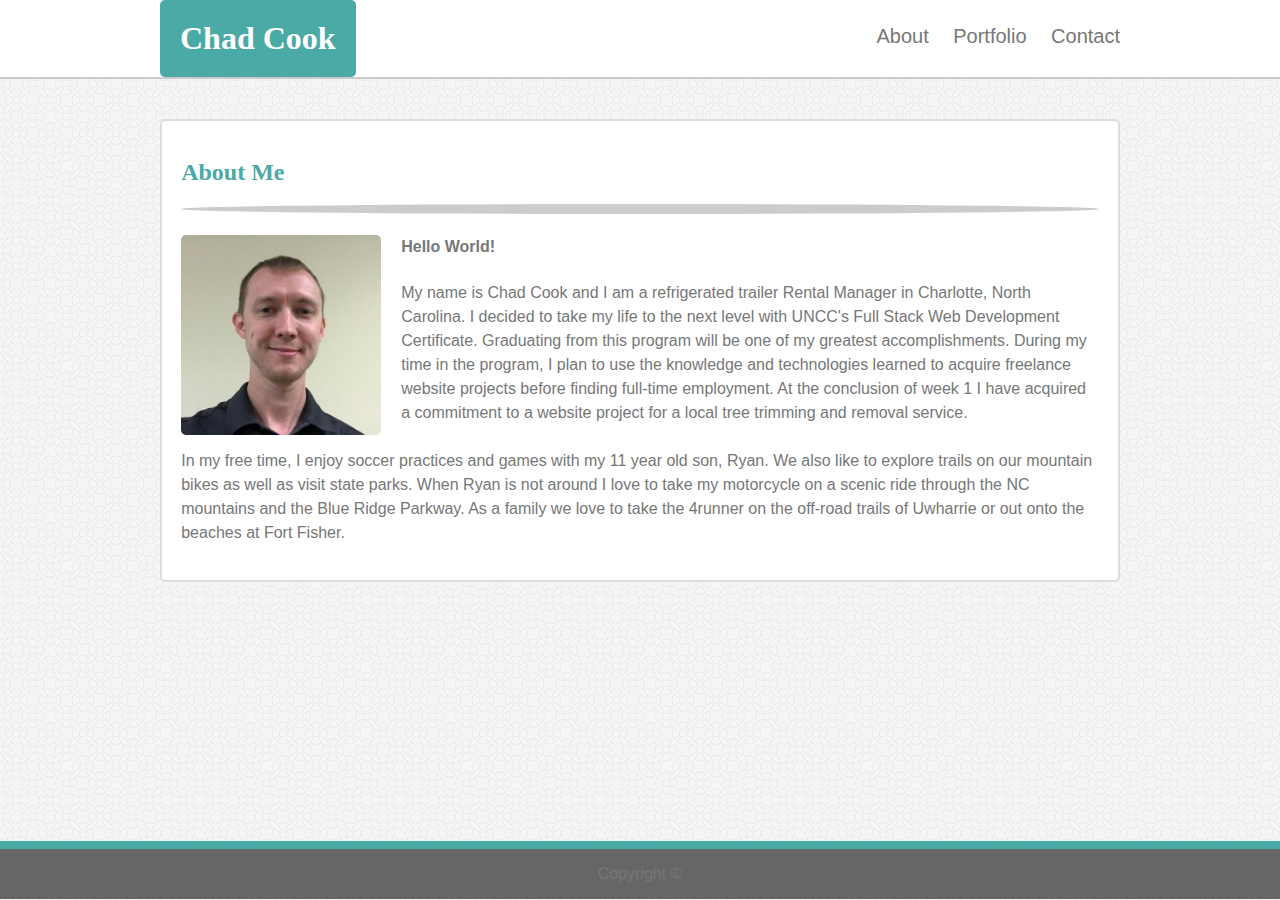
==== commit 8745fa0e: "Updated about me to real information and updated meta titles." ====
--- a/index.html
+++ b/index.html
@@ -2,7 +2,7 @@
 <html lang="en-us">
     <head>
         <meta charset="UTF-8">
-        <title>Chad Cook Portfolio</title>
+        <title>Chad Cook | Home</title>
         <link rel="stylesheet" type="text/css" href="css/style.css">
     </head>
     <body>
@@ -36,7 +36,13 @@
                 <!--  content box - adjust this per page  -->
                 <div class="content-float">
                     <img class="profile-image" src="images/chad.jpeg" alt="placeholder200x200">
-                    <p class="about-me-info">Lorem Ipsum is simply dummy text of the printing and typesetting industry. Lorem Ipsum has been the industry's standard dummy text ever since the 1500s, when an unknown printer took a galley of type and scrambled it to make a type specimen book. It has survi Lorem ipsum dolor, sit amet consectetur adipisicing elit. Non id reiciendis alias nulla temporibus laboriosam maxime aut. Veritatis mol Lorem ipsum dolor sit amet, consectetur adipisicing elit. Illum, quos sunt non aliquam sed nostrum. Cupiditate blanditiis beatae neque, nam totam maxime modi dolorem enim vel sapiente. Aspernatur itaque officiis consequuntur fuga ipsum sapiente repudiandae molestias quidem laudantium rem molestiae totam esse minus, ab tempora, sit illum. Doloremque, dicta doloribus? Sapiente, consequatur est voluptatum quaerat modi rem, cum pariatur veritatis, saepe rerum omnis consectetur dicta aliquam. Omnis quo exercitationem eius illo eaque porro praesentium numquam culpa. Nemo id suscipit, eaque mollitia modi repudiandae, fugiat, doloribus aperiam aut nobis assumenda cumque officia perspiciatis maxime dignissimos ducimus possimus saepe deleniti! Similique, nemo. Nihil, distinctio delectus. Alias, ipsa! Consequatur repudiandae delectus reiciendis, adipisci in dolor, maxime ab, nam laboriosam nostrum debitis obcaecati quos saepe autem atque! Sapiente molestiae eum nulla asperiores minima sunt dolorem. Esse fugit necessitatibus ut tempore est porro odit ratione iste quod. Incidunt eius non obcaecati nostrum maiores omnis corrupti molestias ab distinctio magni, dolore doloribus nesciunt. Excepturi soluta consequuntur quasi qui quia, beatae odit exercitationem ipsa, impedit sapiente accusantium porro nemo fugiat omnis? Totam mollitia, magnam exercitationem expedita suscipit sed similique laudantium est numquam vitae. Quas hic aliquid similique cupiditate rem libero commodi praesentium enim! Natus rem voluptatum alias laborum optio quasi necessitatibus repellat, quaerat tempore, consequatur quibusdam numquam commodi architecto libero sit illum similique, molestias eum cum laboriosam blanditiis! Consectetur provident eum sequi. Quas esse architecto asperiores placeat iure, nam aliquid reprehenderit magnam similique optio illum minus cupiditate itaque in sed magni numquam quod suscipit voluptates quo accusamus quasi. Culpa asperiores officia ab porro nihil neque cumque odit iste, velit tenetur enim repellat. Nulla reprehenderit suscipit dolores nostrum cupiditate aut perferendis assumenda perspiciatis voluptatibus labore, quae reiciendis veniam, in qui ipsam laudantium? Quos ullam repudiandae eaque facere exercitationem dolore quae quaerat. Odit, officia esse. Corrupti aspernatur voluptas reprehenderit laborum provident? Laudantium harum tempora esse, neque in reiciendis mollitia id commodi! Quasi, placeat. Assumenda molestias tempore repellat culpa, ipsam laboriosam maiores facere optio amet. Maxime laboriosam voluptatem repellat asperiores non. Aliquam ea quod obcaecati quae. Quaerat dolore commodi, id, et unde cum consequatur molestias eius dignissimos, quia nulla impedit ratione accusamus inventore iusto autem praesentium minus! Optio, quidem adipisci ad natus excepturi suscipit at iste sit ullam saepe. Similique laborum porro magni placeat aliquam odio cum, repudiandae, laboriosam provident est natus cupiditate atque soluta? Corrupti temporibus aliquid tenetur. Sapiente quisquam, quae officia sunt doloremque illum dolorum similique esse, laudantium cum facere odio quidem repellat nobis, quaerat reiciendis? Laudantium voluptates perferendis cum. Explicabo qui labore recusandae magnam. Sint possimus esse praesentium velit assumenda odio vero, molestiae voluptate deserunt, dolorum corporis tempore dolorem adipisci, aperiam reprehenderit! Architecto, nisi. Nobis, repellat illo blanditiis dolorem quia a, iste officia consequatur quasi obcaecati deleniti saepe animi mollitia eligendi suscipit tempora odio aperiam, voluptatum iure! Voluptatem doloribus ducimus rem amet fugiat iure nulla asperiores pariatur perferendis maxime praesentium fugit, corporis soluta ex, delectus ab quidem nemo ipsa nostrum voluptatibus aliquid? Ipsum, distinctio delectus aliquid quasi mollitia dicta iure iusto. Voluptatem quo voluptatibus saepe alias quasi fugiat odit tenetur ipsam cupiditate nulla, dolores earum praesentium maxime voluptate architecto sint excepturi provident, quos et animi obcaecati iste enim incidunt consequuntur. Necessitatibus minus, sapiente sit tempore error qui nam. Odit eius obcaecati ipsam id autem dolorum tempora, ipsum veritatis nesciunt, quis aliquam, corrupti provident culpa esse quisquam nobis quo accusantium vel perferendis neque molestiae fugiat dicta sunt totam. Incidunt ex adipisci, quaerat veniam maxime, aspernatur totam ducimus vitae minus placeat nihil, deleniti cumque saepe impedit laborum beatae doloremque quas. Porro magnam voluptates repellat, ducimus non quo minima dignissimos ipsa fugit cumque adipisci autem fugiat nobis! Nobis laudantium libero eos hic necessitatibus amet fugiat. Velit praesentium hic facere enim aut debitis veritatis saepe sint qui consequatur, inventore libero sunt provident. Corporis quasi quas pariatur reprehenderit assumenda consequatur officia. Sed ea possimus quibusdam mollitia totam velit repudiandae, consectetur aliquam minus laudantium quaerat accusantium unde voluptatibus sequi impedit officia eligendi assumenda numquam atque dicta qui inventore, nihil molestias. Sapiente exercitationem, eligendi vel aspernatur assumenda amet sed asperiores sunt cupiditate quidem, rem, vitae quos quod adipisci expedita. Quos voluptatibus, fuga impedit rem quis vitae enim aperiam sapiente quod, sint minus. Voluptate delectus, eos facilis sint adipisci amet. Iste, eius ab atque, blanditiis qui exercitationem magnam culpa, rem quo dolorum dolore numquam. Ipsum ad nesciunt quam voluptatem eaque corporis cum, minima incidunt velit quasi corrupti ullam distinctio odit rem accusamus consequuntur facere enim quas blanditiis nobis facilis aspernatur. Eaque eveniet nam labore nobis expedita sapiente unde, repellat exercitationem magni, id mollitia esse a aliquid accusamus iure nemo commodi molestiae itaque dicta doloremque, enim obcaecati iste voluptate! Libero laborum eius dicta esse, ratione autem nihil nobis vel? Blanditiis enim soluta ducimus distinctio consectetur porro, sapiente voluptatibus ullam dignissimos esse quisquam libero aspernatur adipisci laborum labore molestiae deleniti eaque sit placeat culpa dolore est recusandae nam. Atque molestiae harum esse neque dicta quae quia ullam totam tempora dolore, ipsum, architecto voluptate illum delectus rerum facere saepe quos fuga possimus assumenda similique omnis sit? Voluptates eveniet in ratione fugiat architecto reiciendis impedit, voluptate doloremque similique libero vitae, earum tenetur ut et ipsa debitis? Quae, tempora esse! Dignissimos id ducimus iste error magnam labore consectetur quae velit laboriosam impedit. Quidem libero, modi at, autem corrupti odio consequatur sit debitis aperiam voluptate non illo saepe minus, quis officiis quo unde voluptatum accusamus. Totam sit eius expedita dolores dolorum! Modi ad natus iste quod sit nobis perspiciatis id nesciunt facere adipisci atque molestias officiis, impedit magni, nam nemo voluptates. Ipsam assumenda reprehenderit quasi repudiandae consectetur animi eligendi doloremque nihil dolorum magni fuga, minus beatae quaerat iure obcaecati aliquid cumque veniam, ut at, odit dicta pariatur nemo provident voluptatem. Quod eligendi suscipit saepe ratione iste dicta error provident maiores reprehenderit, possimus assumenda eveniet laudantium delectus, beatae corrupti tenetur ut? Labore optio atque quisquam qui similique exercitationem consectetur doloribus? Suscipit, mollitia perspiciatis. Nam similique eaque deserunt quidem deleniti ratione eligendi adipisci corrupti, recusandae nobis eveniet error, minima expedita dignissimos dolores illum. Deleniti perferendis sequi, quae quisquam dolorum exercitationem numquam dolorem sit. </p>
+                    <p class="about-me-info">
+                        <h4>Hello World!</h4> 
+                        
+                        My name is Chad Cook and I am a refrigerated trailer Rental Manager in Charlotte, North Carolina. I decided to take my life to the next level with UNCC's Full Stack Web Development Certificate. Graduating from this program will be one of my greatest accomplishments. During my time in the program, I plan to use the knowledge and technologies learned to acquire freelance website projects before finding full-time employment. At the conclusion of week 1 I have acquired a commitment to a website project for a local tree trimming and removal service. 
+                        <br><br>
+                        In my free time, I enjoy soccer practices and games with my 11 year old son, Ryan. We also like to explore trails on our mountain bikes as well as visit state parks. When Ryan is not around I love to take my motorcycle on a scenic ride through the NC mountains and the Blue Ridge Parkway. As a family we love to take the 4runner on the off-road trails of Uwharrie or out onto the beaches at Fort Fisher. 
+                    </p>
                 </div>
             </div>
             <!--  End content box -->
--- a/css/style.css
+++ b/css/style.css
@@ -23,7 +23,7 @@
 .header-container {
     background: #fff;
     color: white;
-    border: 2px solid #ccc;
+    border-bottom: 2px solid #ccc;
     width: 100%;
 }
 
@@ -42,15 +42,18 @@
     float: left;
     padding: 20px;
     margin: 0;
+    border-radius: 5px
 }
 
 .nav {
     float: right;
     margin: 0;
-    padding: 25px;
-}
-
-a {
+    padding-top: 25px;
+    padding-bottom: 25px;
+    text-align: right;
+}
+
+.nav a {
  font-size: 20px;
  color: #777;
  text-decoration: none;
@@ -61,7 +64,7 @@
 /* ***************************************** */
 
 
-.header-container:after {
+.header-container::after {
     /* clearfix for floated header */
     content: "";
     display: block;
@@ -84,6 +87,7 @@
 .content-box {
     margin: 0 auto;
     border: 2px solid #ddd;
+    border-radius: 5px;
     padding: 02%;
     margin-top: 40px;
     margin-bottom: 40px;
@@ -104,6 +108,13 @@
     color: #ccc;
     border: 5px solid;
     border-radius: 90%;
+}
+
+.content::after {
+    /* clearfix for floated content */
+    content: "";
+    display: block;
+    clear: both;
 }
 
 .footer-container, 
@@ -148,6 +159,7 @@
     margin-bottom: 0px;
     width: 200px;
     height: 200px;
+    border-radius: 5px;
 }
 
 /* ********************************************************
@@ -156,6 +168,80 @@
 
 **********************************************************/
 
+.grid-container {
+    /*  3 column grid */
+    /*  grid seems to be wider than 960px */
+    display: grid;
+    grid-template-columns: repeat(3, 3fr);
+    grid-gap: 5px;
+}
+
 .thumbnail {
-    /* thumbnail styling */
-}+    position: relative;
+    height: 300px;
+    width: 300px;
+    border: solid #ddd 3px;
+    border-radius: 5px;
+}
+
+.thumbnail-banner {
+    /* Placing the banner on the page and vertically centering text */
+    position: absolute;
+    bottom: 5px;
+    background: #4aaaa5;
+    color: white;
+    font-size: 22px;
+    z-index: 4;
+    height: 50px;
+    width: 100%;
+    text-align: center;
+    border-radius: 60%;
+    padding-bottom: 15px;
+}
+
+.thumbnail img {
+    max-width: auto; 
+    max-height: 100%;
+    margin:auto;
+    display:block;
+    border-radius: 3px;
+}
+
+.grid-container a img:hover {
+    /* add some hover styling */
+    transition: all 1s linear;
+    filter: blur(5px);
+}
+
+
+/* ********************************************************
+
+        CONTACT.HTML CSS SECTION
+
+**********************************************************/
+
+label {
+    font-size: 20px;
+}
+
+input, 
+textarea {
+    border-radius: 5px;
+}
+
+input[type="text"],
+input[type="email"],
+textarea {
+    width: 100%;
+    font-size: 18px;
+    margin-bottom: 10px;
+}
+
+input[type="submit"] {
+    background: #4aaaa5;
+    font-size: 18px;
+    color: white;
+    padding: 10px;
+    width: 130px;
+}
+
